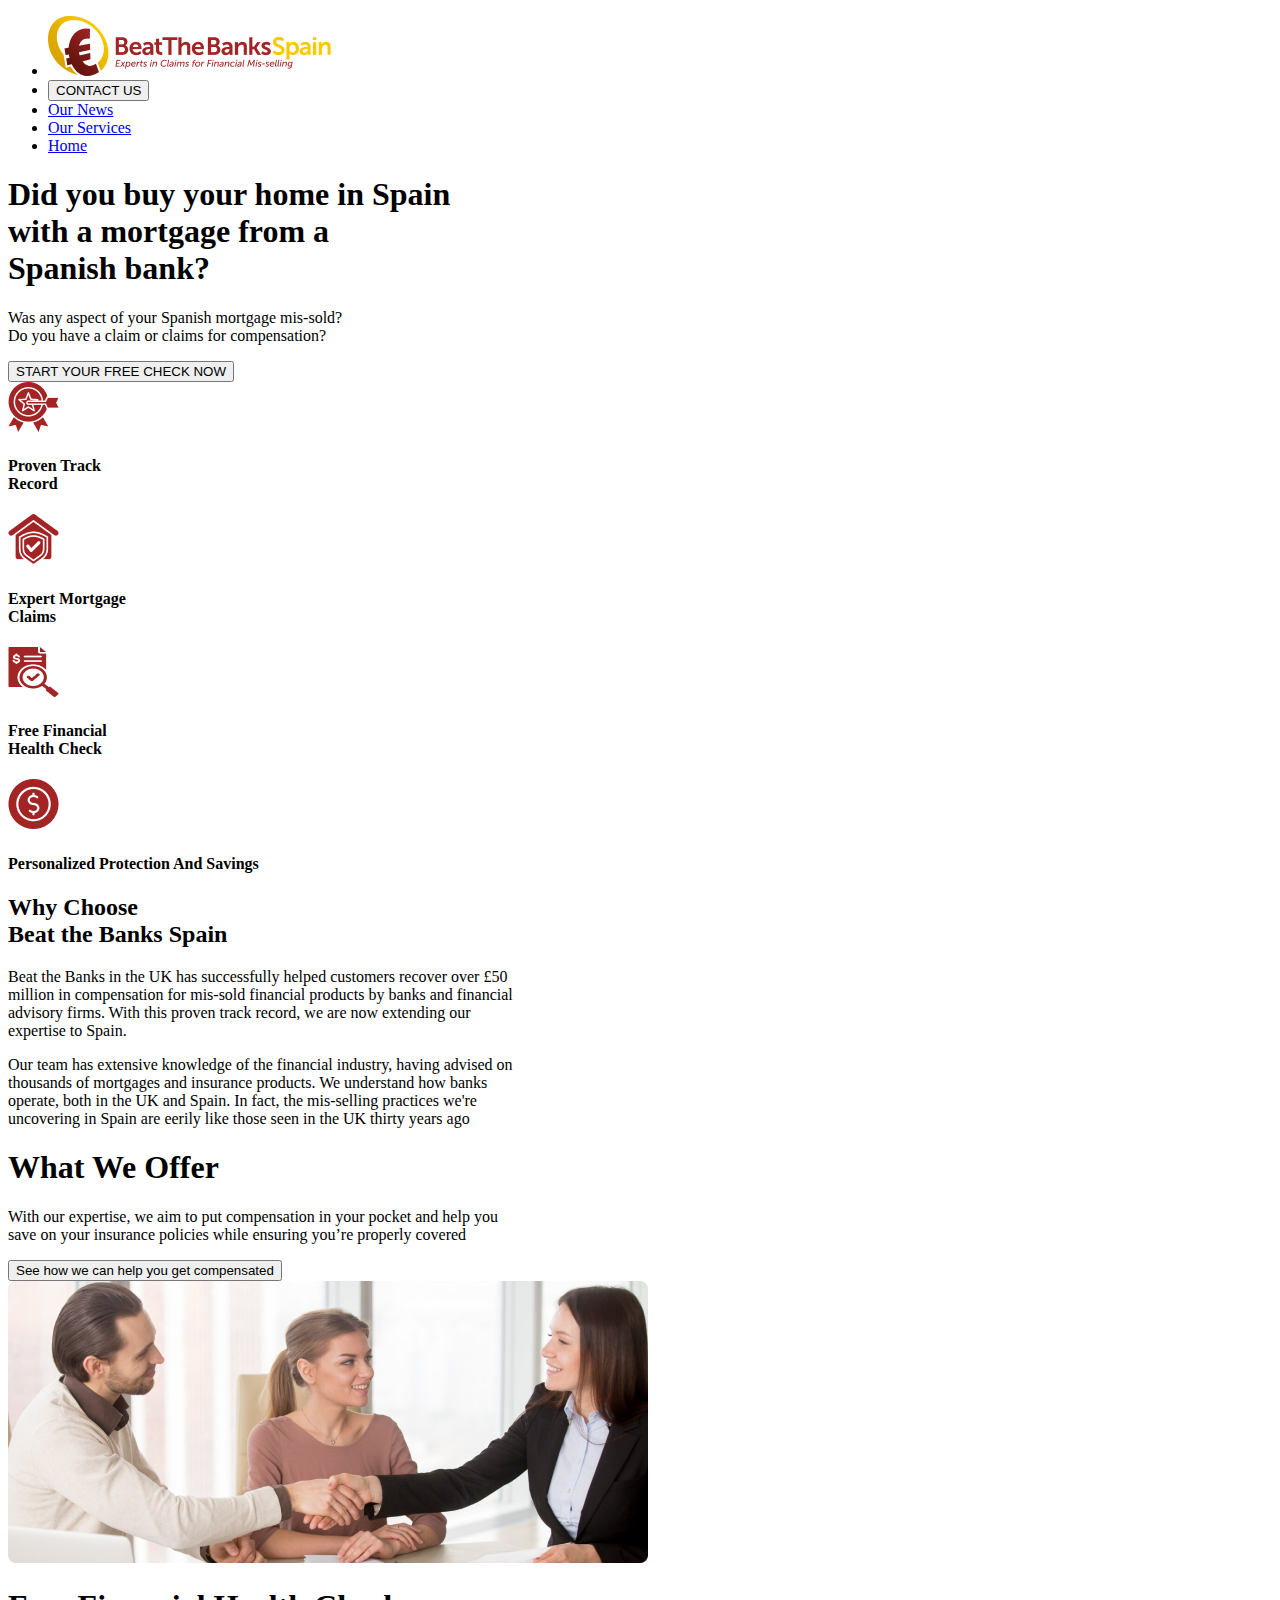
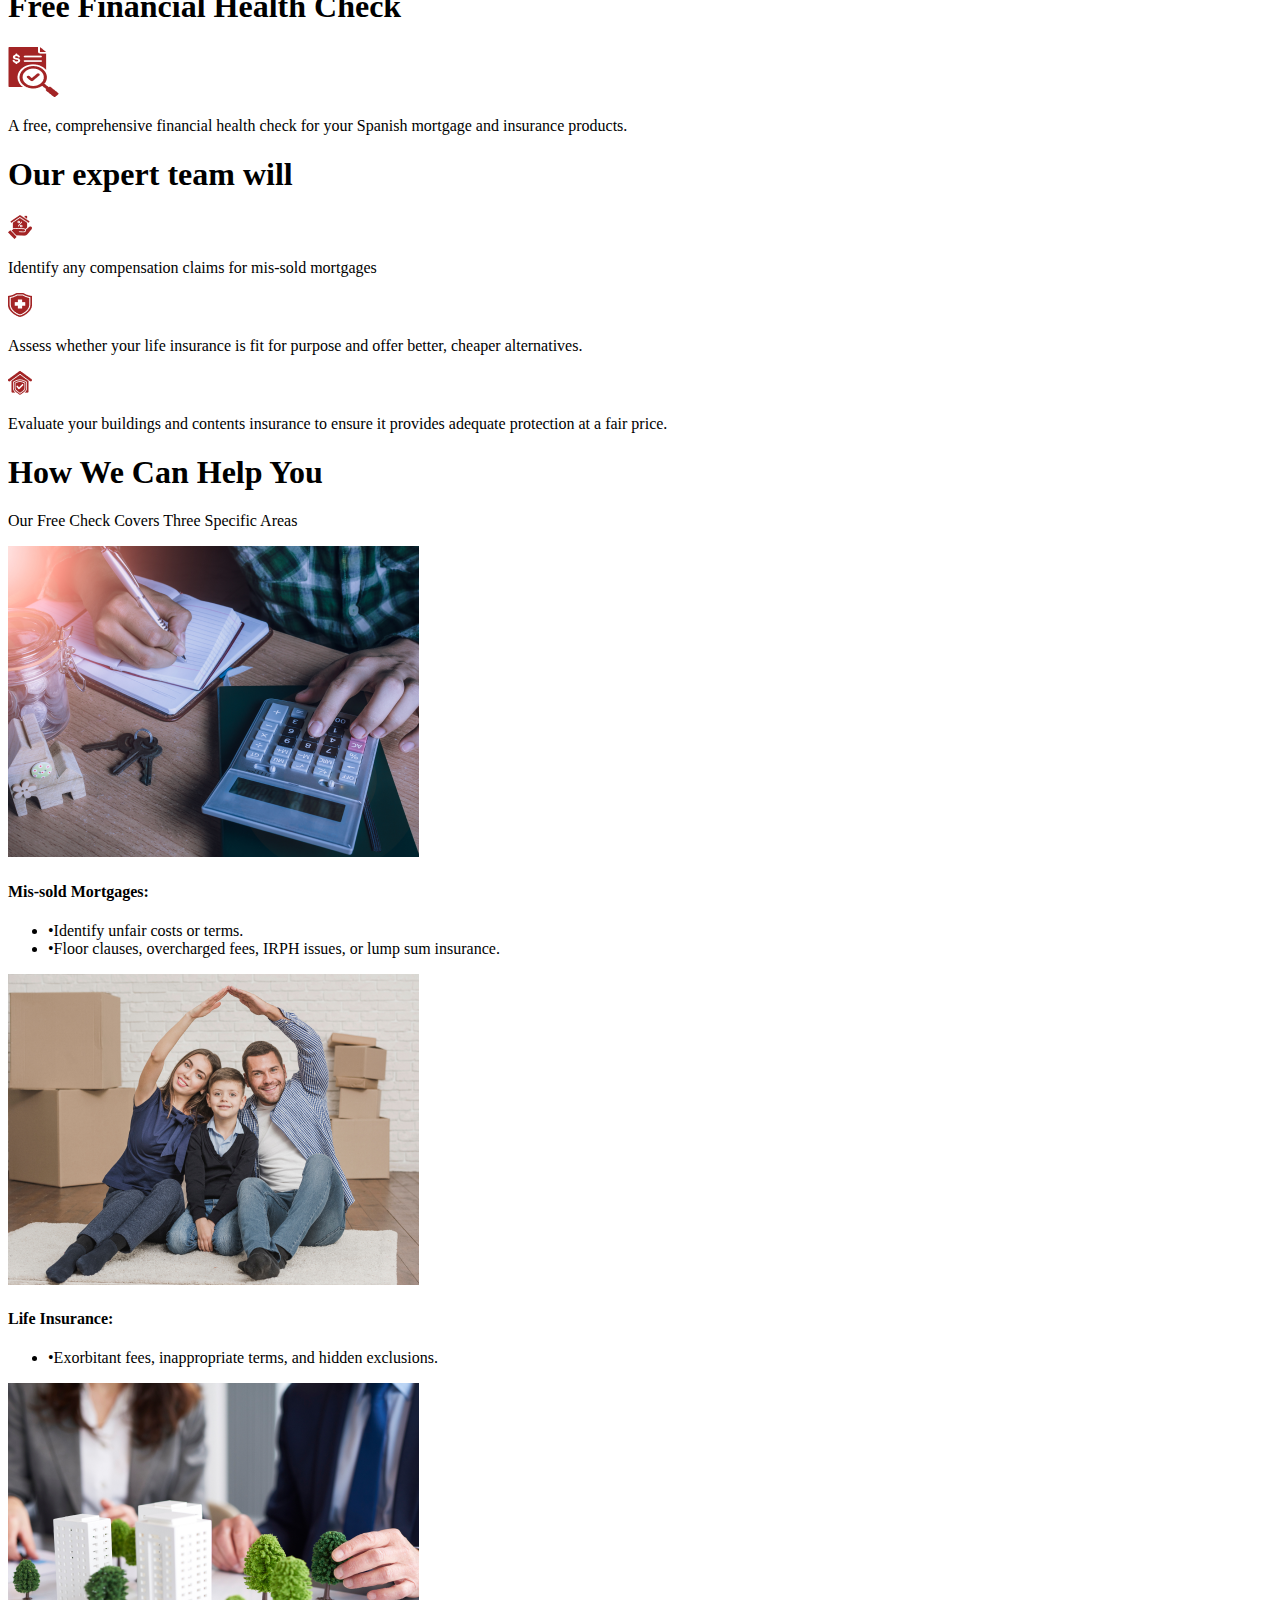
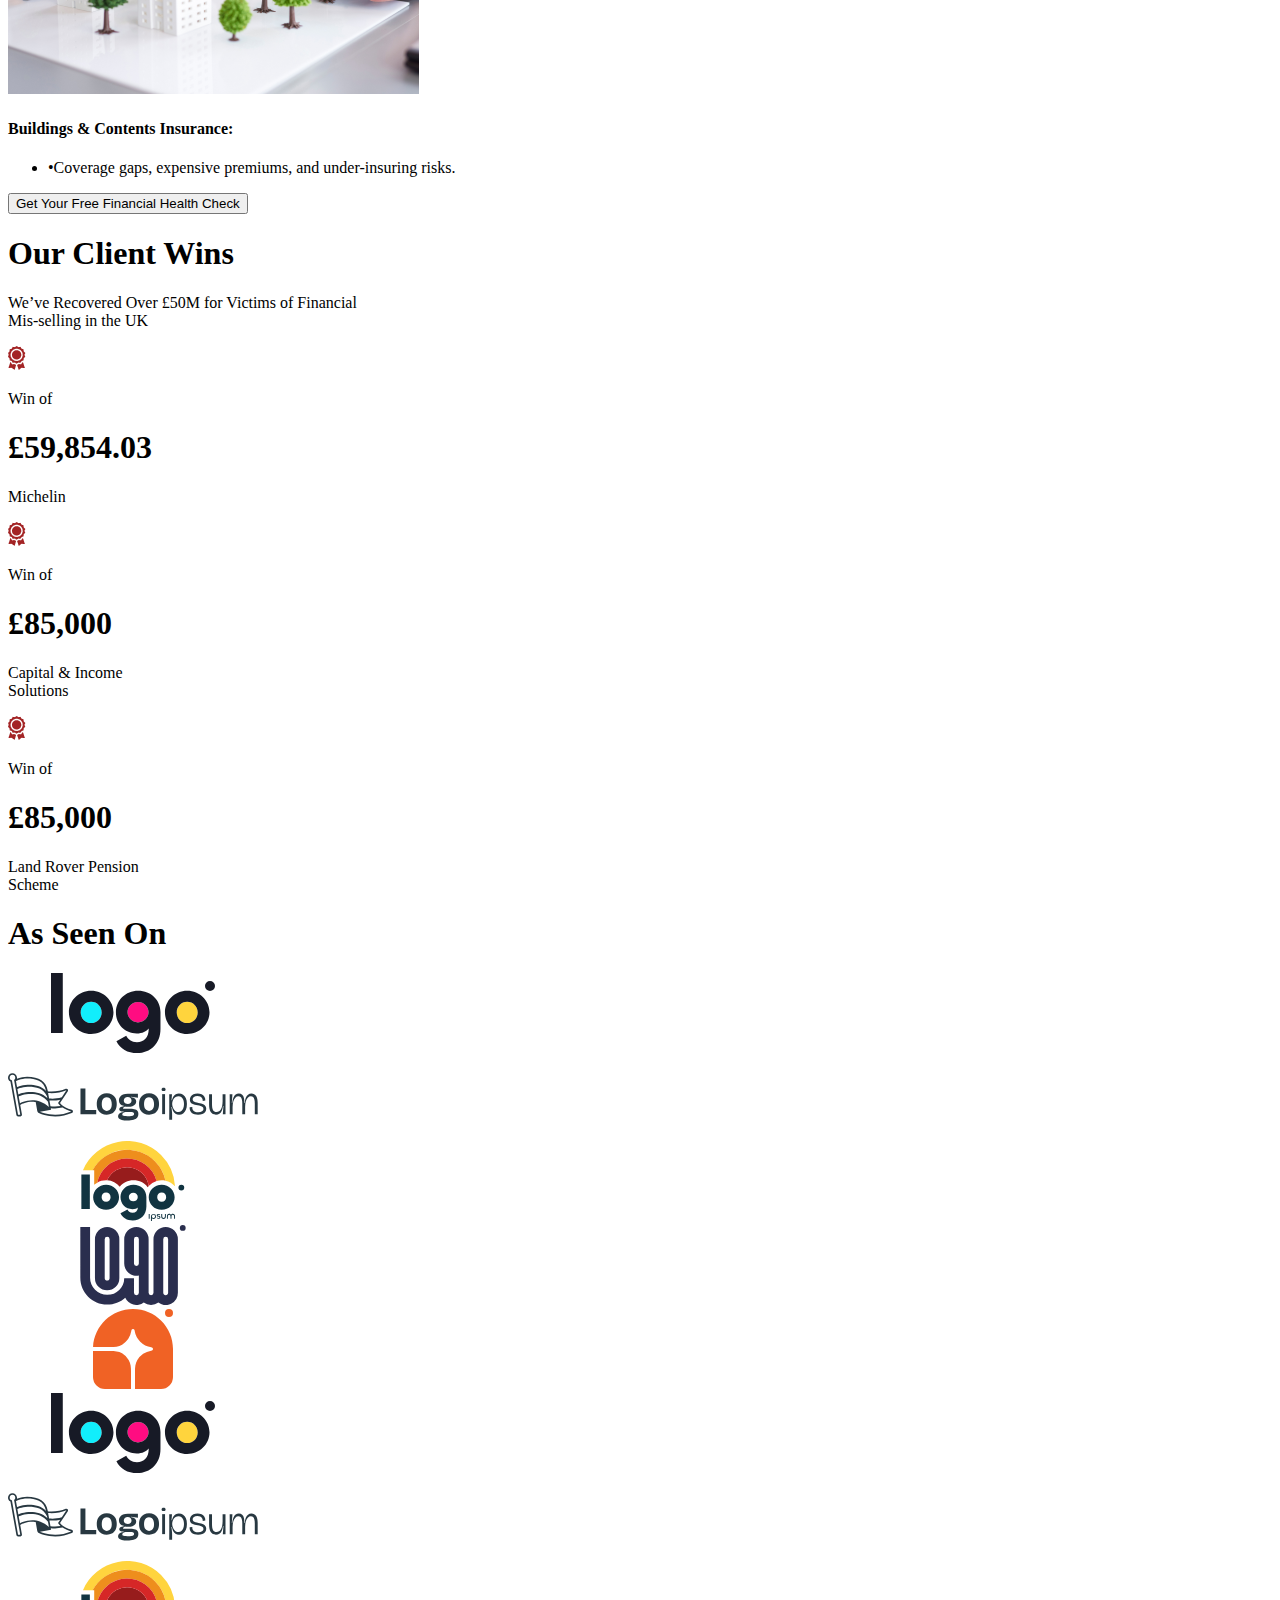
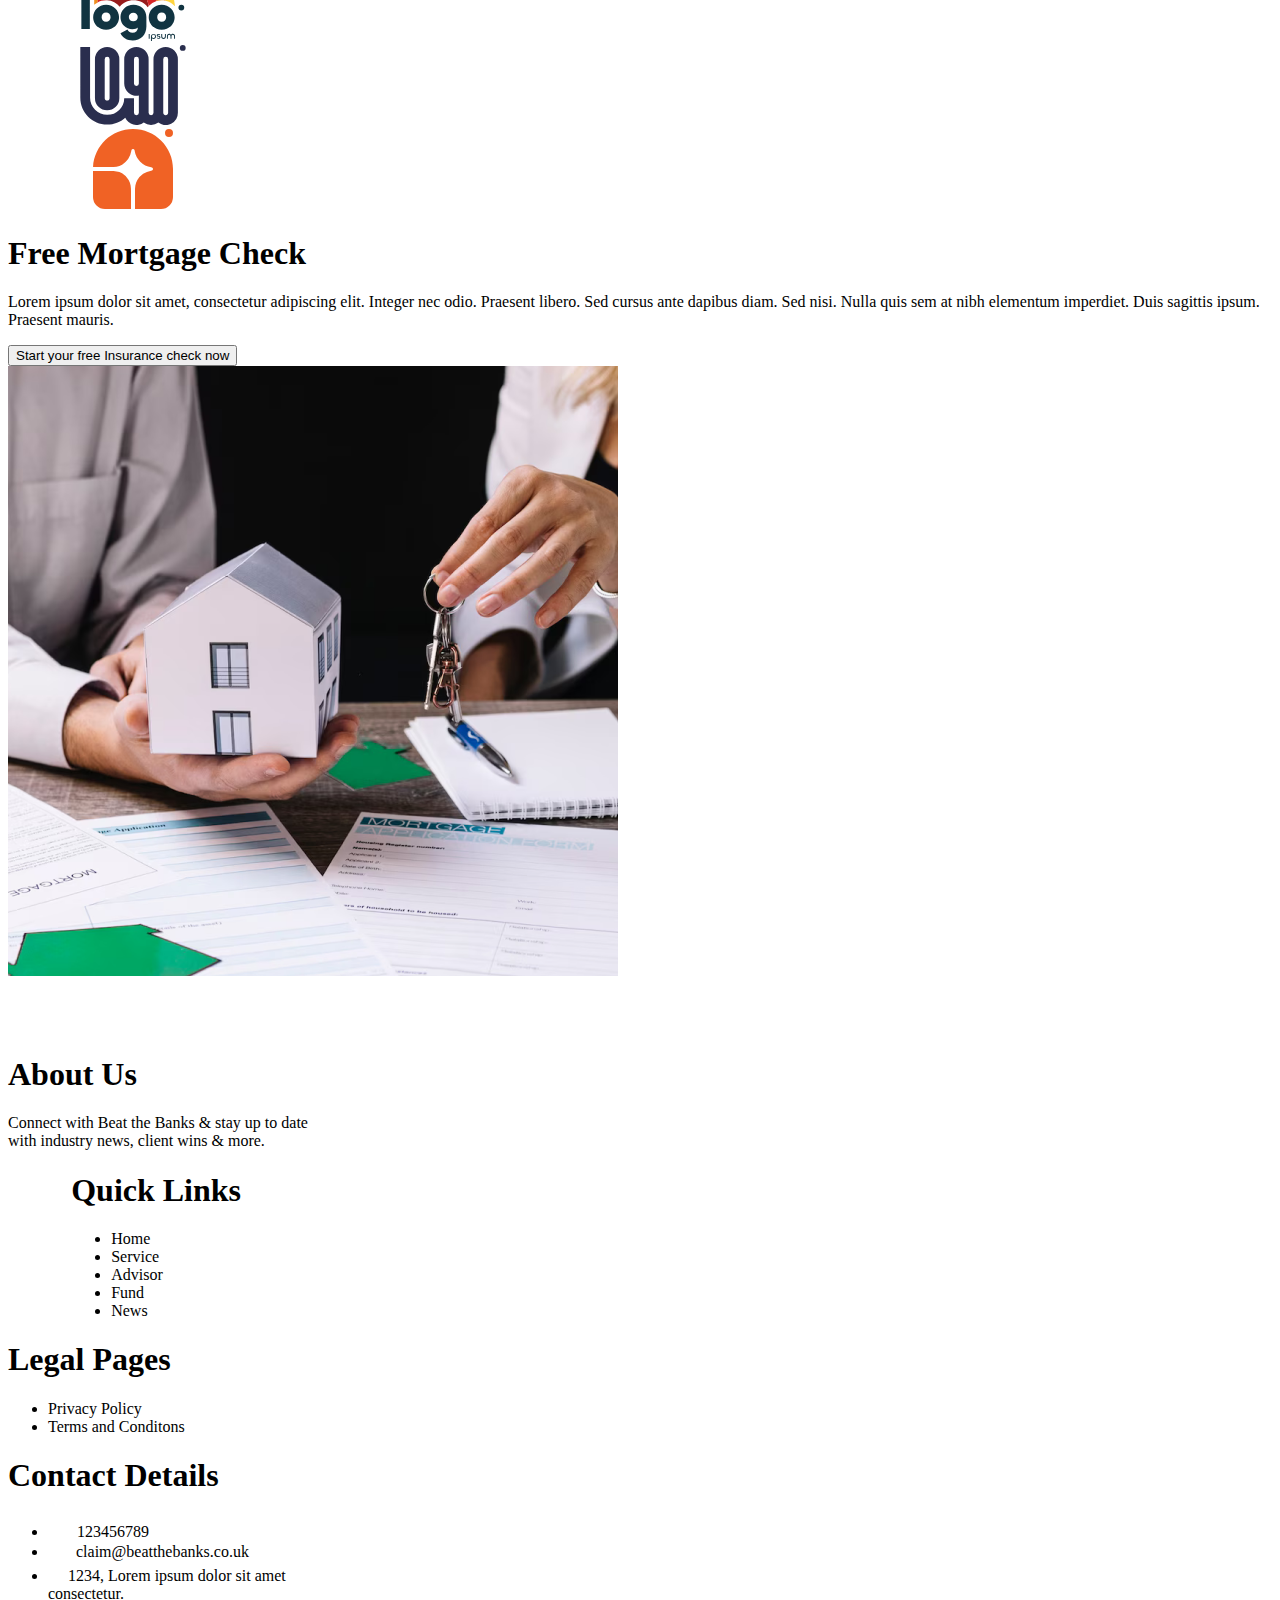
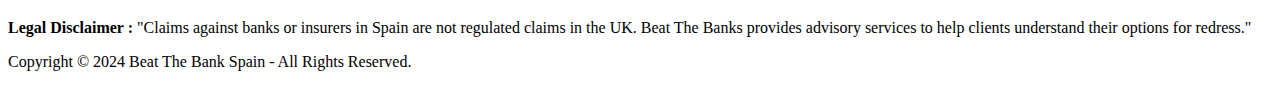
==== index.html @ a9fac010 "my first project commit" ====
<!DOCTYPE html>
<html lang="en">

<head>
    <meta charset="UTF-8">
    <meta name="viewport" content="width=device-width, initial-scale=1.0">
    <title>Training 18-12-2024</title>
    <link rel="stylesheet" href="./style.css">
    <link rel="preconnect" href="https://fonts.googleapis.com">
    <link rel="preconnect" href="https://fonts.gstatic.com" crossorigin>
    <link href="https://fonts.googleapis.com/css2?family=Open+Sans:ital,wght@0,300..800;1,300..800&display=swap"
        rel="stylesheet">
    <link rel="stylesheet" href="https://fonts.googleapis.com/css2?family=Lato:wght@300;400;700&display=swap">
</head>

<body>
    <nav>
        <ul>
            <li><img src="./img/beat-the-banks-spain-logo-full-colour-rgb 1.png" alt="LOGO"></li>
            <li><a href="#about"><button>CONTACT US</button></a></li>
            <li><a href="#contact">Our News</a></li>
            <li><a href="#news">Our Services</a></li>
            <li><a href="#home">Home</a></li>

        </ul>
    </nav>
    <section>
        <section class="banner">
            <h1>Did you buy your home in Spain <br>with a mortgage from a
                <br>Spanish
                bank?
            </h1>
            <p>Was any aspect of your Spanish mortgage mis-sold?
                <br>Do you have a claim or
                claims for compensation?
            </p>
            <button>START YOUR FREE CHECK NOW</button>
        </section>

    </section>
    <section class="box-main">
        <section class="box">
            <img src="./img/Icon.png" alt="">
            <h4>Proven Track <br>Record</h4>
        </section>
        <section class="box">
            <img src="./img/I2.png" alt="">
            <h4>Expert Mortgage <br> Claims</h4>
        </section>
        <section class="box">
            <img src="./img/I3.png" alt="">
            <h4>Free Financial <br> Health Check</h4>
        </section>
        <section class="box">
            <img src="./img/I4.png" alt="">
            <h4>Personalized Protection And Savings</h4>
        </section>
    </section>
    <section class="part2">
        <section class="grid1"></section>
        <section class="grid2">
            <h2><b>Why Choose <br>
                    Beat the Banks Spain</b></h2>
            <p class="p1">Beat the Banks in the UK has successfully helped customers recover over £50<br>
                million in compensation for mis-sold financial products by banks and financial <br>
                advisory firms. With this proven track record, we are now extending our <br>
                expertise
                to Spain.</p>
            <p class="p2">Our team has extensive knowledge of the financial industry, having advised on <br>
                thousands of mortgages and insurance products. We understand how banks <br>
                operate, both in the UK and Spain. In fact, the mis-selling practices we're <br>
                uncovering in Spain are eerily like those seen in the UK thirty years ago</p>
        </section>
    </section>
    <section class="part3">
        <section class="p31">
            <h1>What We Offer</h1>
            <p>With our expertise, we aim to put compensation in your pocket and help you <br>
                save on your insurance policies while ensuring you’re properly covered</p>
            <button>See how we can help you get compensated</button>
        </section>
        <section class="p32"><img src="./img/Frame 10771.png" alt=""></section>
        <section class="p33">
            <h1>Free Financial Health Check</h1>
            <div class="flex-container">
                <img src="./img/I3.png" alt="">
                <p>A free, comprehensive financial health check for your Spanish mortgage
                    and insurance products.</p>
            </div>
        </section>
        <section class="p34">
            <h1>Our expert team will</h1>
            <div class="flex-container">
                <img src="./img/Group.png" alt="">
                <p>Identify any compensation claims for mis-sold mortgages</p>
            </div>
            <div class="flex-container">
                <img src="./img/Vector.png" alt="">
                <p>Assess whether your life insurance is fit for purpose and offer better,
                    cheaper alternatives.</p>
            </div>
            <div class="flex-container">
                <img src="./img/I5.png" alt="">
                <p>Evaluate your buildings and contents insurance to ensure it provides
                    adequate protection at a fair price.</p>
            </div>
        </section>
    </section>
    <section class="part4">
        <h1>How We Can Help You</h1>
        <p>Our Free Check Covers Three Specific Areas</p>
        <div class="row">
            <div class="threecolumn">
                <div class="img-hover-zoom">
                    <img src="./img/Frame 10725.png" alt="">
                </div>
                <h4>Mis-sold Mortgages:</h4>
                <ul>
                    <li>&#x2022;Identify unfair costs or terms.</li>
                    <li>&#x2022;Floor clauses, overcharged fees, IRPH issues, or lump sum insurance.</li>
                </ul>

            </div>
            <div class="threecolumn">
                <div class="img-hover-zoom">
                    <img src="./img/Frame 10725 (1).png" alt="">
                </div>
                <h4>Life Insurance:</h4>
                <ul>
                    <li>&#x2022;Exorbitant fees, inappropriate terms, and hidden exclusions.</li>
                </ul>
            </div>
            <div class="threecolumn">
                <div class="img-hover-zoom">
                    <img src="./img/Frame 10725 (2).png" alt="">
                </div>
                <h4>Buildings & Contents Insurance:</h4>
                <ul style="list-style-type: disc;">
                    <li>&#x2022;Coverage gaps, expensive premiums, and under-insuring risks. </li>
                </ul>
            </div>
        </div>
        <div class="button-cls">
            <button>Get Your Free Financial Health Check</button>
        </div>
    </section>
    <section class="part5">
        <div style="flex-grow:4;" class="col1">
            <h1>Our Client Wins</h1>
            <p>We’ve Recovered Over £50M for Victims of Financial <br> Mis-selling in the
                UK</p>
        </div>
        <div style="flex-grow: 1;">
            <div class="flex-container-2">
                <img src="./img/Group1.png" alt="">
                <p>Win of</p>
                <h1>£59,854.03</h1>
                <p>Michelin</p>
            </div>
        </div>
        <div style="flex-grow: 1;">
            <div class="flex-container-2">
                <img src="./img/Group1.png" alt="">
                <p>Win of</p>
                <h1>£85,000</h1>
                <p>Capital & Income <br> Solutions</p>
            </div>
        </div>
        <div style="margin-right: 20px;">
            <div class="flex-container-2">
                <img src="./img/Group1.png" alt="">
                <p>Win of</p>
                <h1>£85,000</h1>
                <p>Land Rover Pension <br> Scheme</p>
            </div>
        </div>
    </section>
    <section class="slider-section">
        <h1>As Seen On</h1>
        <div class="slider">
            <div class="slide-track">
                <div class="slide">
                    <a href="./img/logos/l1.svg" target="_blank">
                    <img src="./img/logos/l1.svg" height="80" width="250"
                        alt="" />
                    </a>
                </div>
                <div class="slide">
                    <a href="./img/logos/l2.svg" target="_blank">
                    <img src="./img/logos/l2.svg" height="80" width="250"
                        alt="" />
                    </a>
                </div>
                <div class="slide">
                    <a href="./img/logos/l3.svg" target="_blank">
                    <img src="./img/logos/l3.svg" height="80" width="250"
                        alt="" />
                    </a>
                </div>
                <div class="slide">
                    <a href="./img/logos/l4.svg" target="_blank">
                    <img src="./img/logos/l4.svg" height="80" width="250"
                        alt="" />
                    </a>
                </div>
                <div class="slide">
                    <a href="./img/logos/l5.svg" target="_blank">
                    <img src="./img/logos/l5.svg" height="80" width="250"
                        alt="" />
                    </a>
                </div>
                <div class="slide">
                    <img src="./img/logos/l1.svg" height="80" width="250"
                        alt="" />
                </div>
                <div class="slide">
                    <img src="./img/logos/l2.svg" height="80" width="250"
                        alt="" />
                </div>
                <div class="slide">
                    <img src="./img/logos/l3.svg" height="80" width="250"
                        alt="" />
                </div>
                <div class="slide">
                    <img src="./img/logos/l4.svg" height="80" width="250"
                        alt="" />
                </div>
                <div class="slide">
                    <img src="./img/logos/l5.svg" height="80" width="250"
                        alt="" />
                </div>
            </div>
        </div>
    </section>
    <section class="lastpart">
        <section class="col1">
            <h1>Free Mortgage Check</h1>
            <p>Lorem ipsum dolor sit amet, consectetur adipiscing elit.
                Integer nec odio. Praesent libero. Sed cursus ante dapibus diam. Sed nisi.
                Nulla quis sem at nibh elementum imperdiet. Duis sagittis ipsum. Praesent mauris.</p>
            <button>Start your free Insurance check now</button>
        </section>
        <section>
            <img src="./img/image 12.png" alt="">
        </section>
    </section>
    <footer>
        <div class="fourparts">
            <section style="width: 25%;">
                <img src="./img/footer-logo.png" alt="">
                <h1>About Us</h1>
                <p>Connect with Beat the Banks & stay up to date with industry news, client wins & more.</p>
            </section>
            <section style="width: 25%;margin-left: 5%;" class="second-ul">
                <h1>Quick Links</h1>
                <ul>
                    <li>Home</li>
                    <li>Service</li>
                    <li>Advisor</li>
                    <li>Fund</li>
                    <li>News</li>
                </ul>
            </section>
            <section style="width: 25%;">
                <h1>Legal Pages</h1>
                <ul>
                    <li>Privacy Policy</li>
                    <li>Terms and Conditons</li>
                </ul>
            </section>
            <section style="width: 25%;">
                <h1>Contact Details</h1>
                <ul>
                    <li><img src="./img/call.png" alt=""> &nbsp;123456789</li>
                    <li><img src="./img/mail.png" alt=""> &nbsp;claim@beatthebanks.co.uk</li>
                    <li><img src="./img/loc.png" alt="">&nbsp;1234, Lorem ipsum dolor sit amet consectetur.</li>
                </ul>
            </section>
        </div>
        <section class="legal-disclaimer">
            <p><b>Legal Disclaimer : </b>
                "Claims against banks or insurers in Spain are not regulated claims in the UK. Beat The Banks provides
                advisory services to help clients understand their options for redress."</p>
        </section>
    </footer>
    <footer class="end">
        <p>Copyright © 2024 Beat The Bank Spain - All Rights Reserved.</p>
    </footer>
</body>

</html>
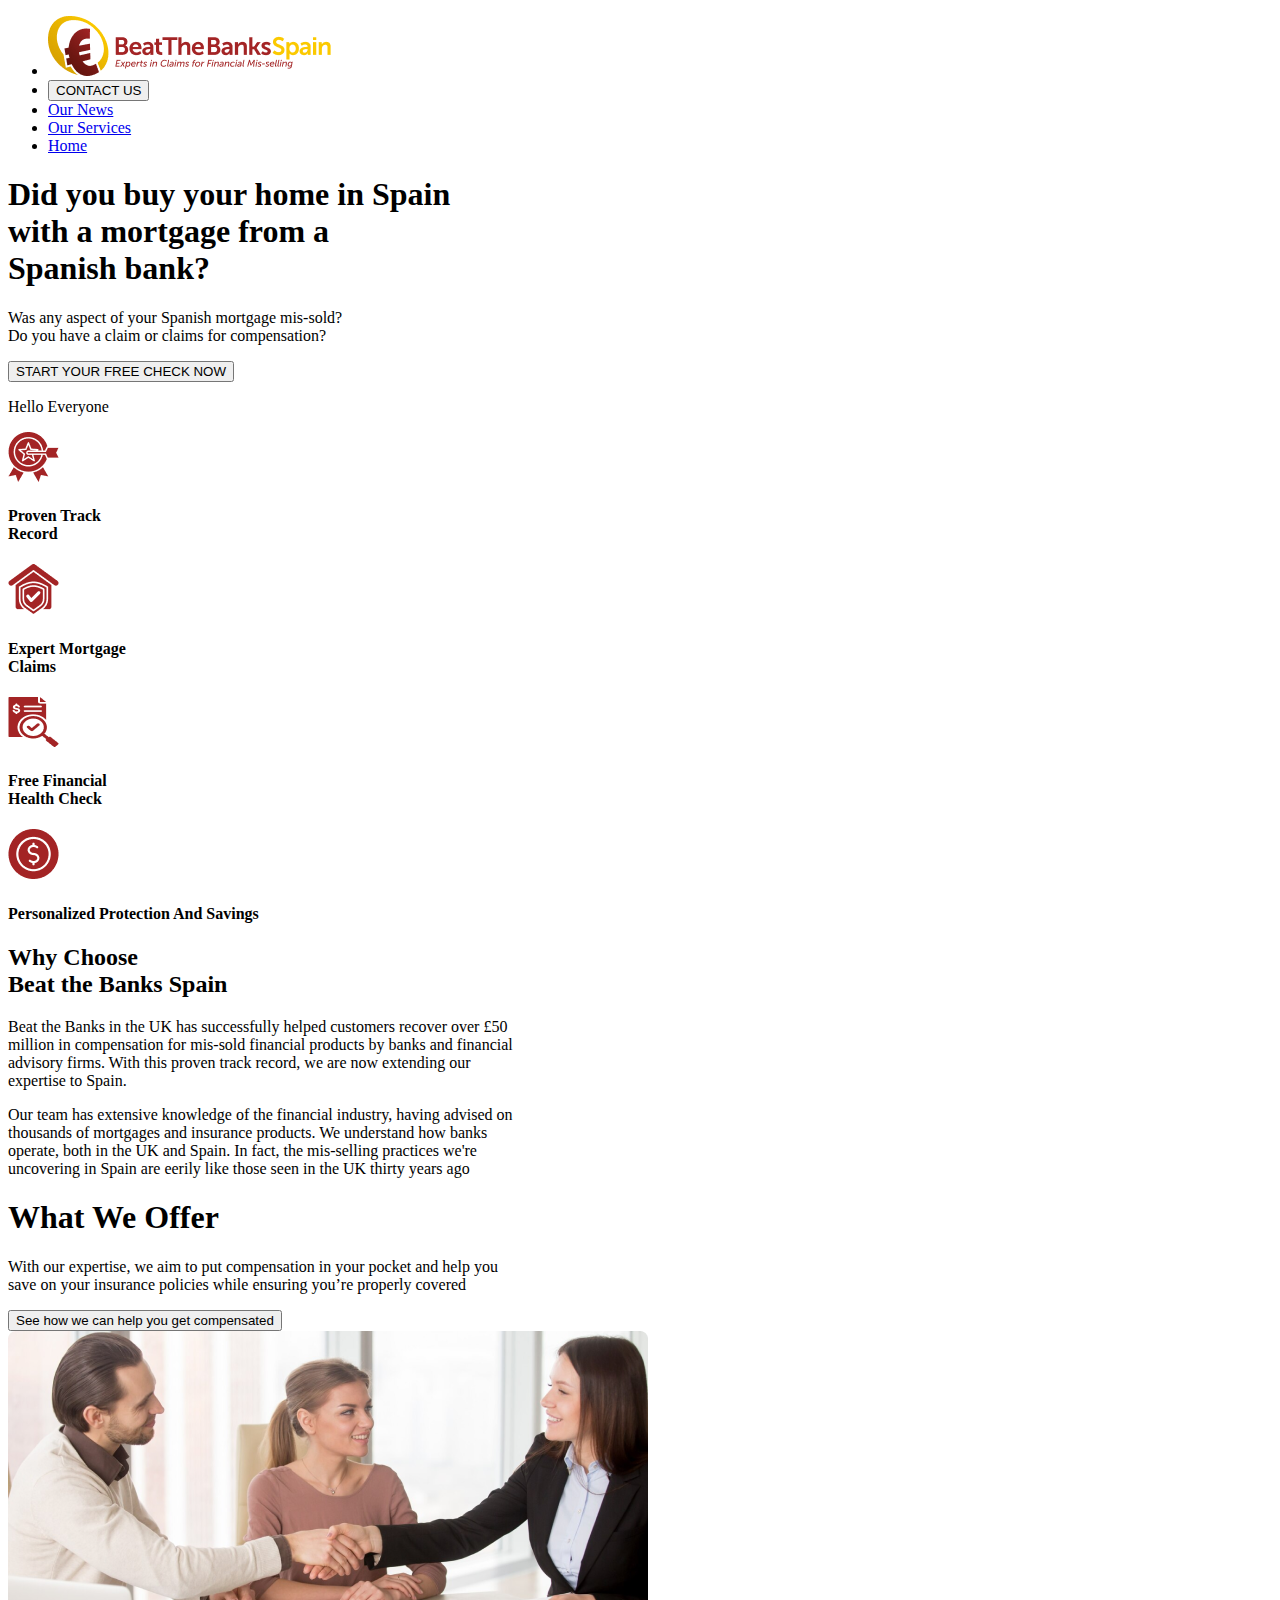
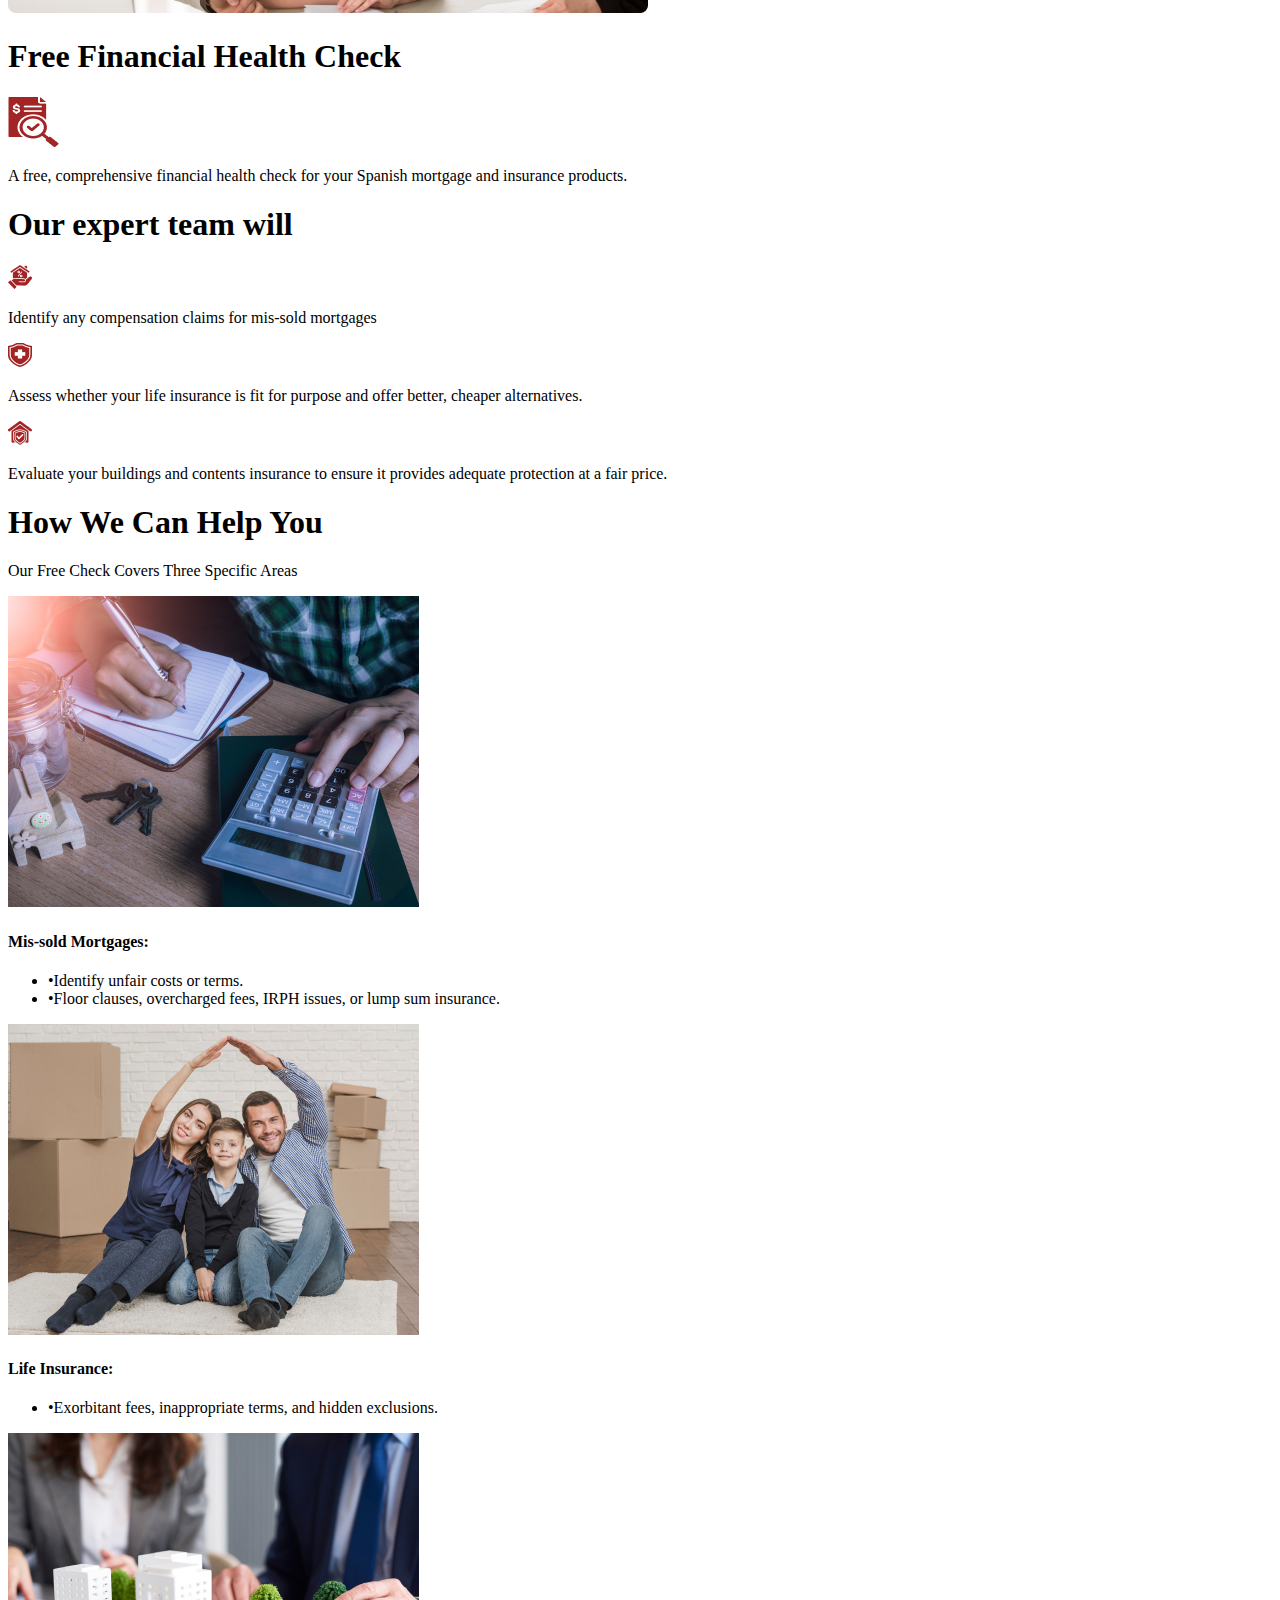
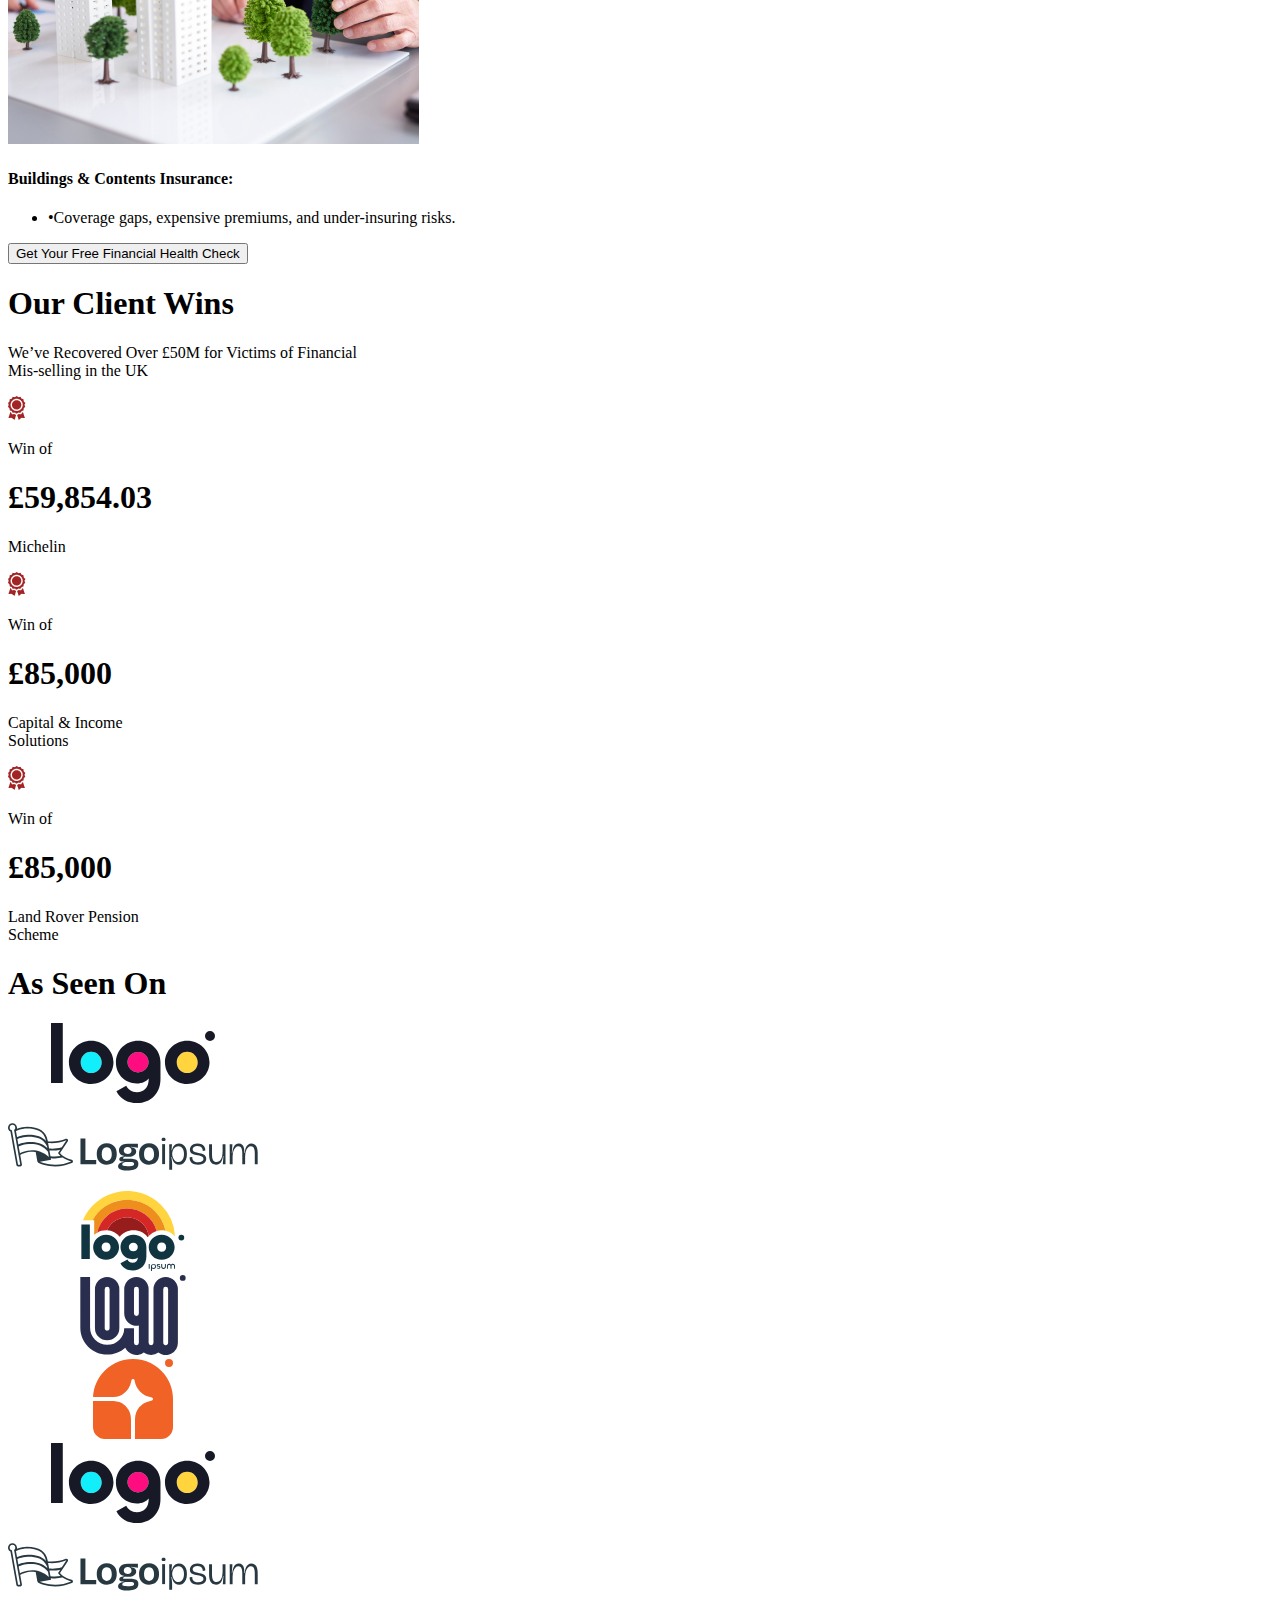
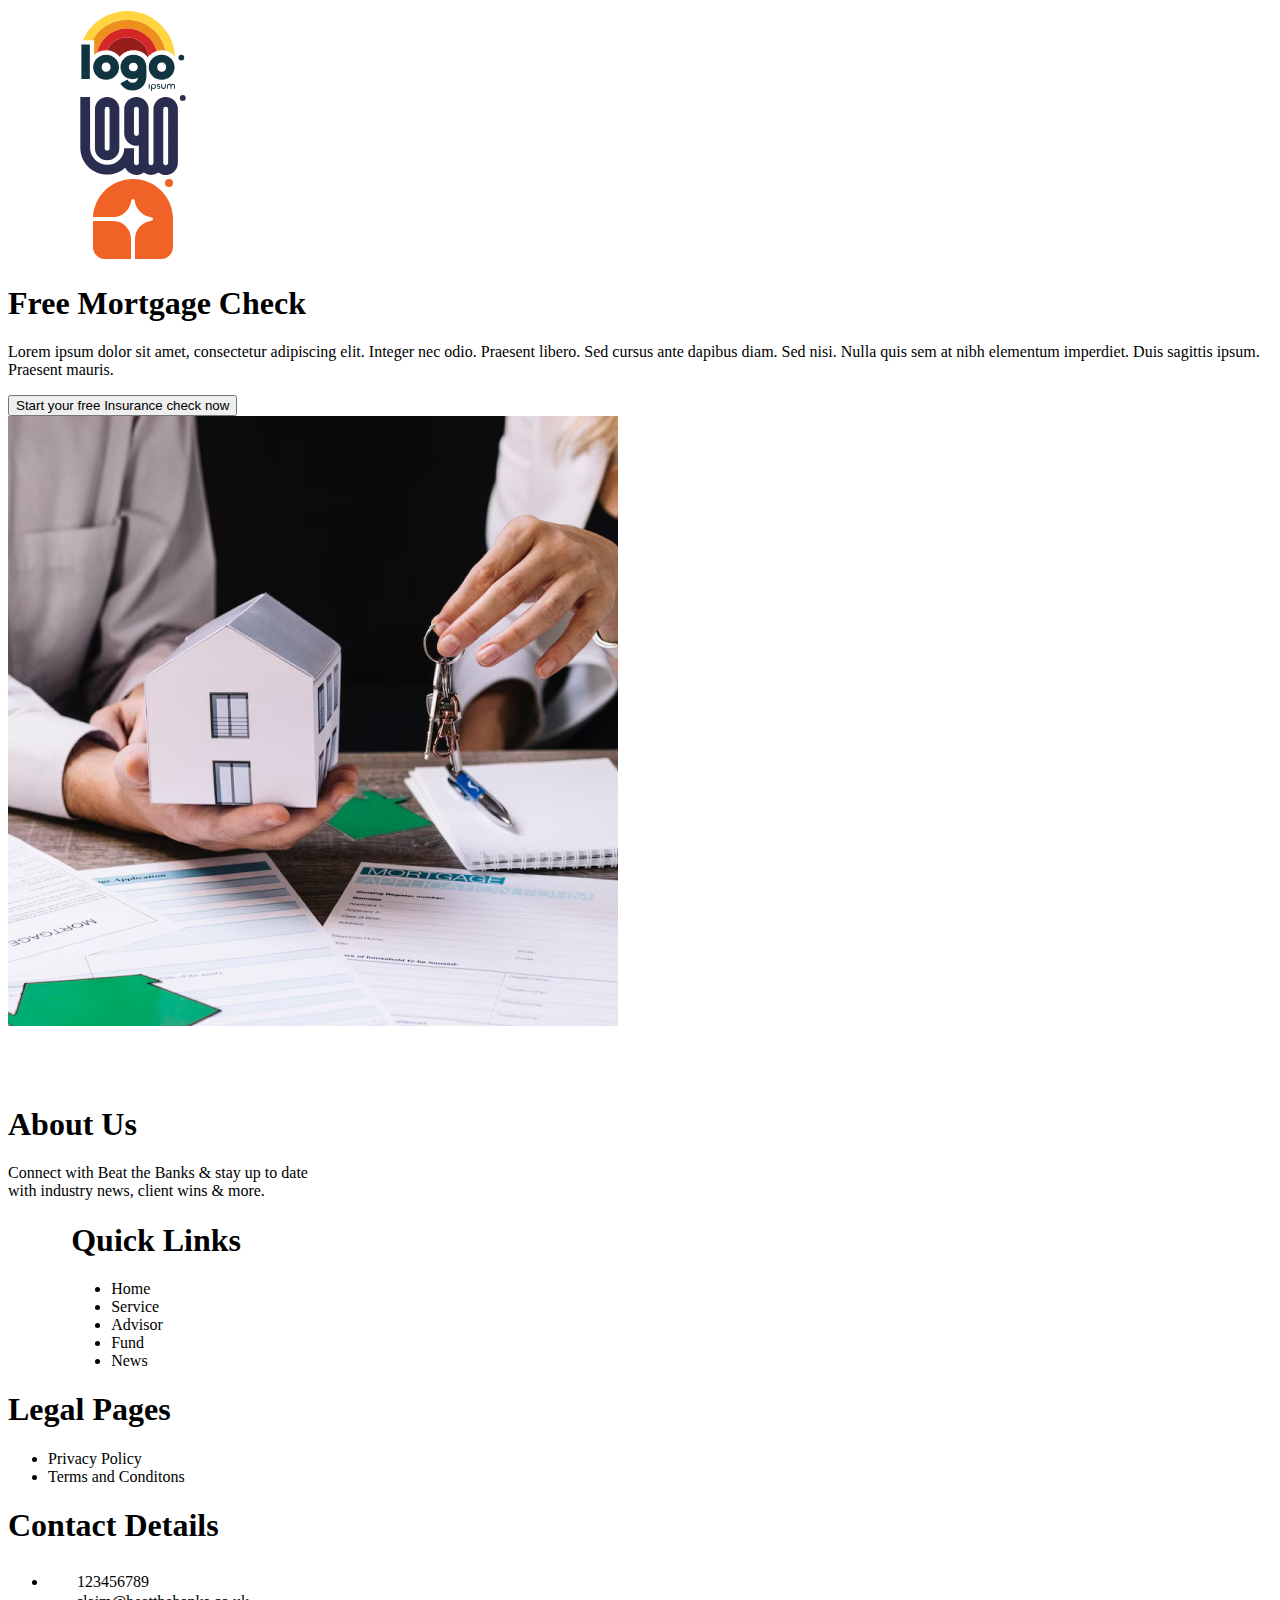
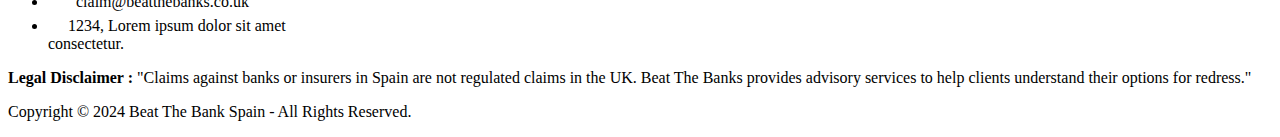
==== commit 4fda2b51: "Update index.html" ====
--- a/index.html
+++ b/index.html
@@ -35,6 +35,7 @@
                 claims for compensation?
             </p>
             <button>START YOUR FREE CHECK NOW</button>
+            <p>Hello Everyone</p>
         </section>
 
     </section>
@@ -288,4 +289,4 @@
     </footer>
 </body>
 
-</html>+</html>
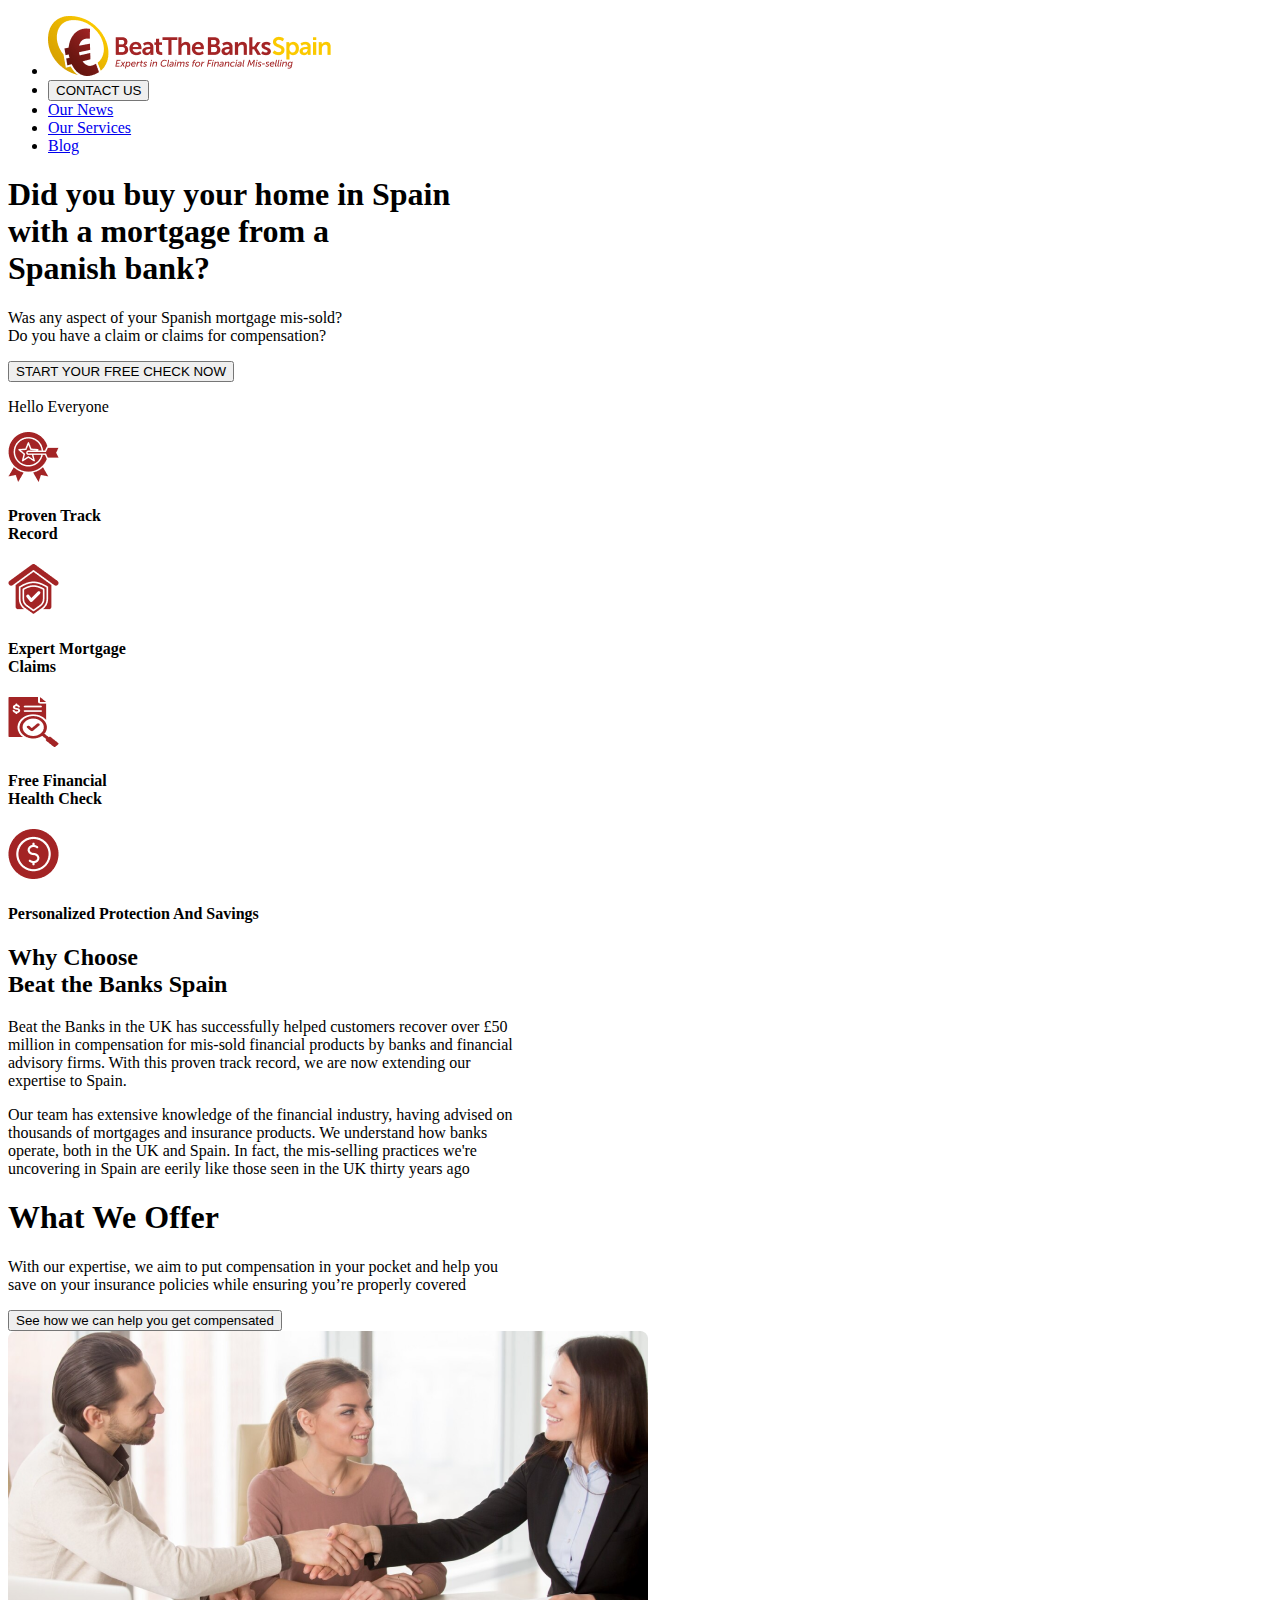
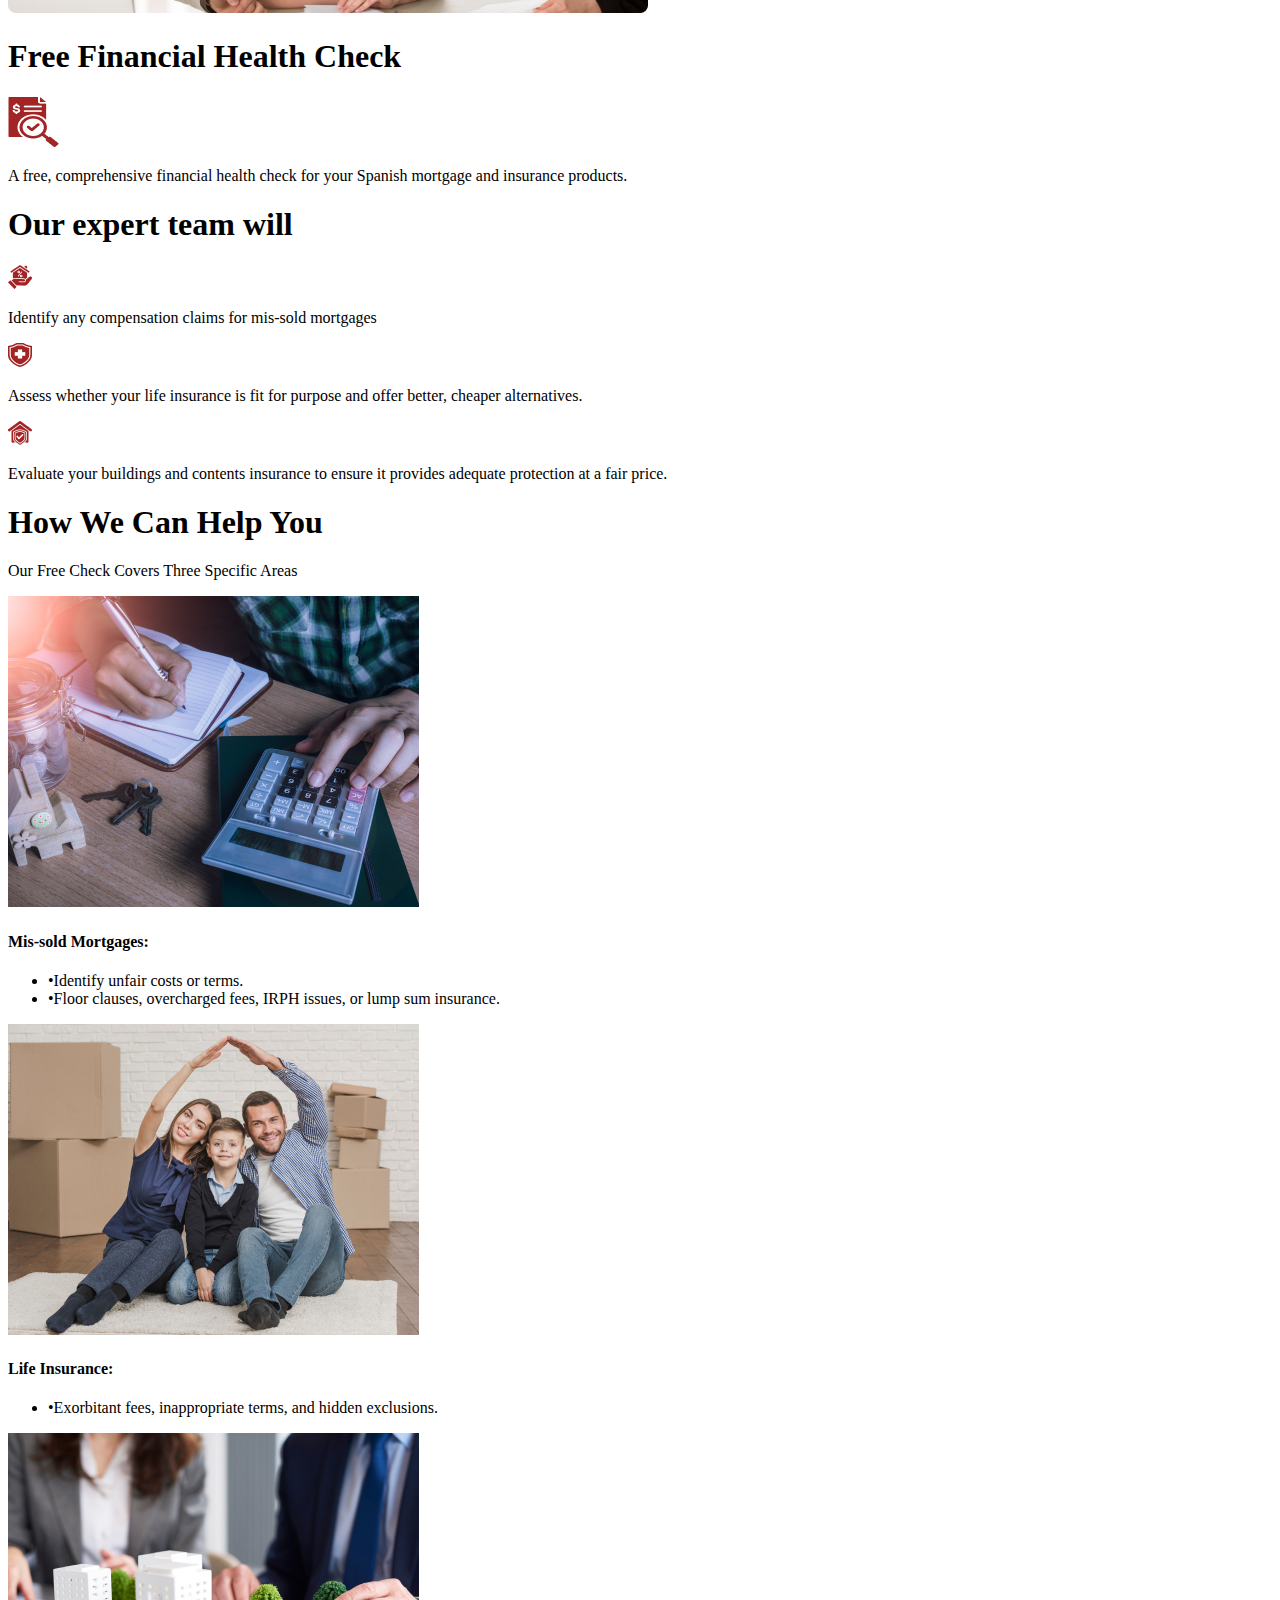
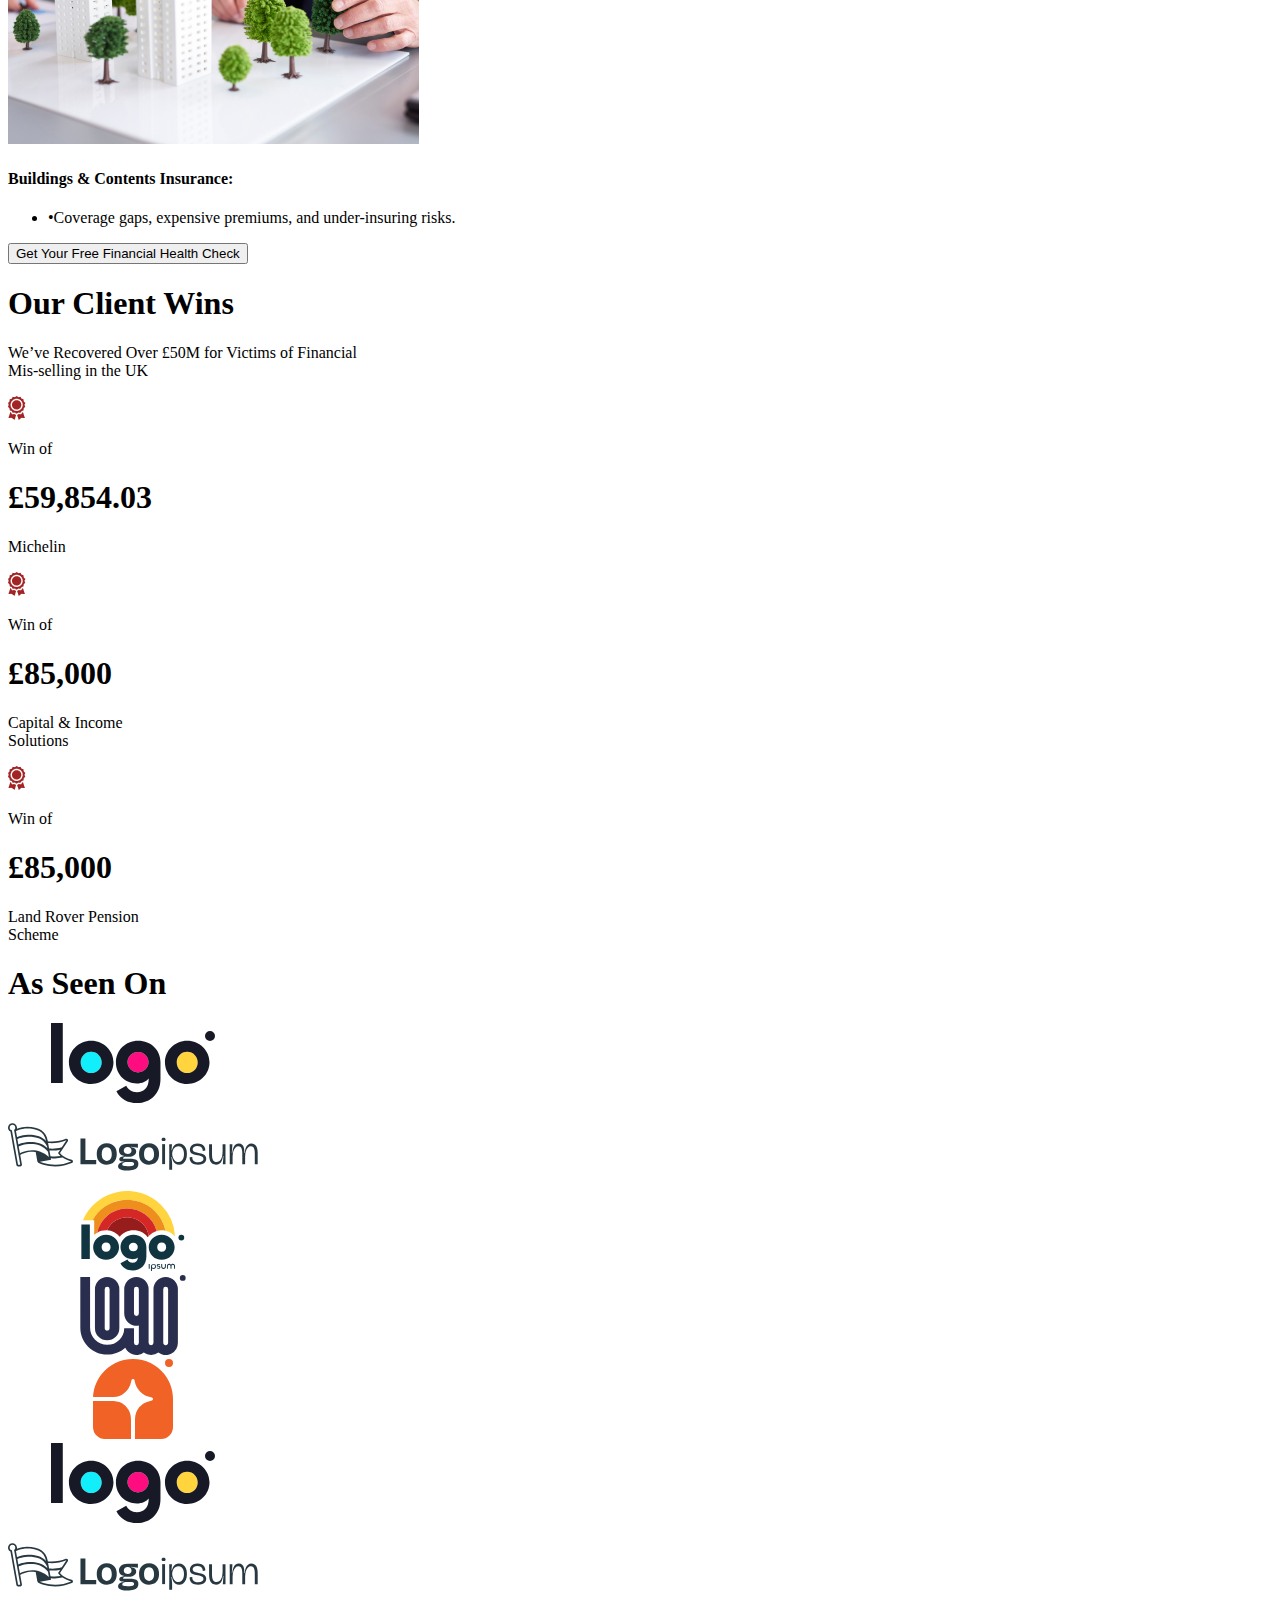
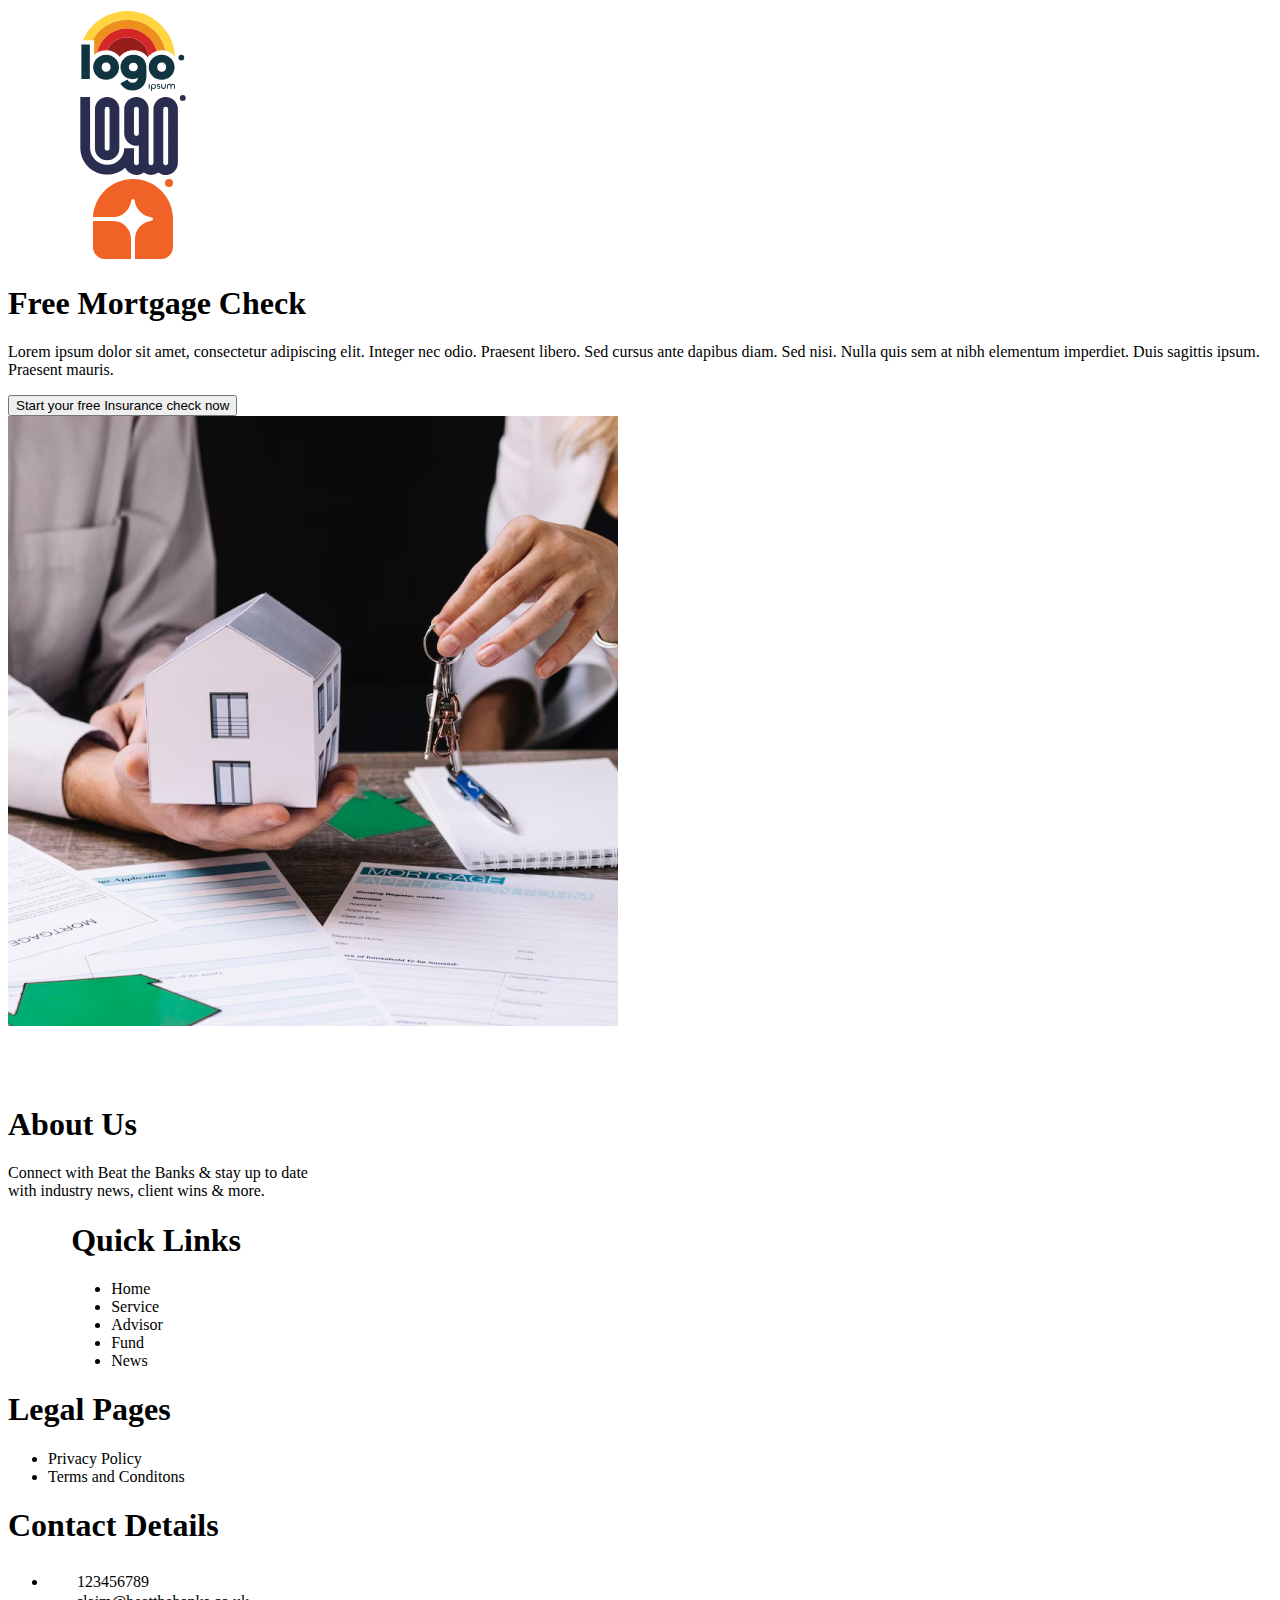
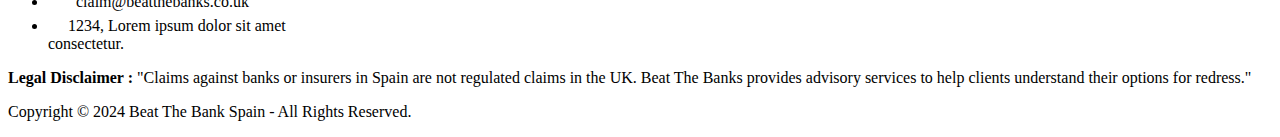
==== commit dc74e6f5: "Update index.html Added Blog" ====
--- a/index.html
+++ b/index.html
@@ -20,7 +20,7 @@
             <li><a href="#about"><button>CONTACT US</button></a></li>
             <li><a href="#contact">Our News</a></li>
             <li><a href="#news">Our Services</a></li>
-            <li><a href="#home">Home</a></li>
+            <li><a href="#home">Blog</a></li>
 
         </ul>
     </nav>
